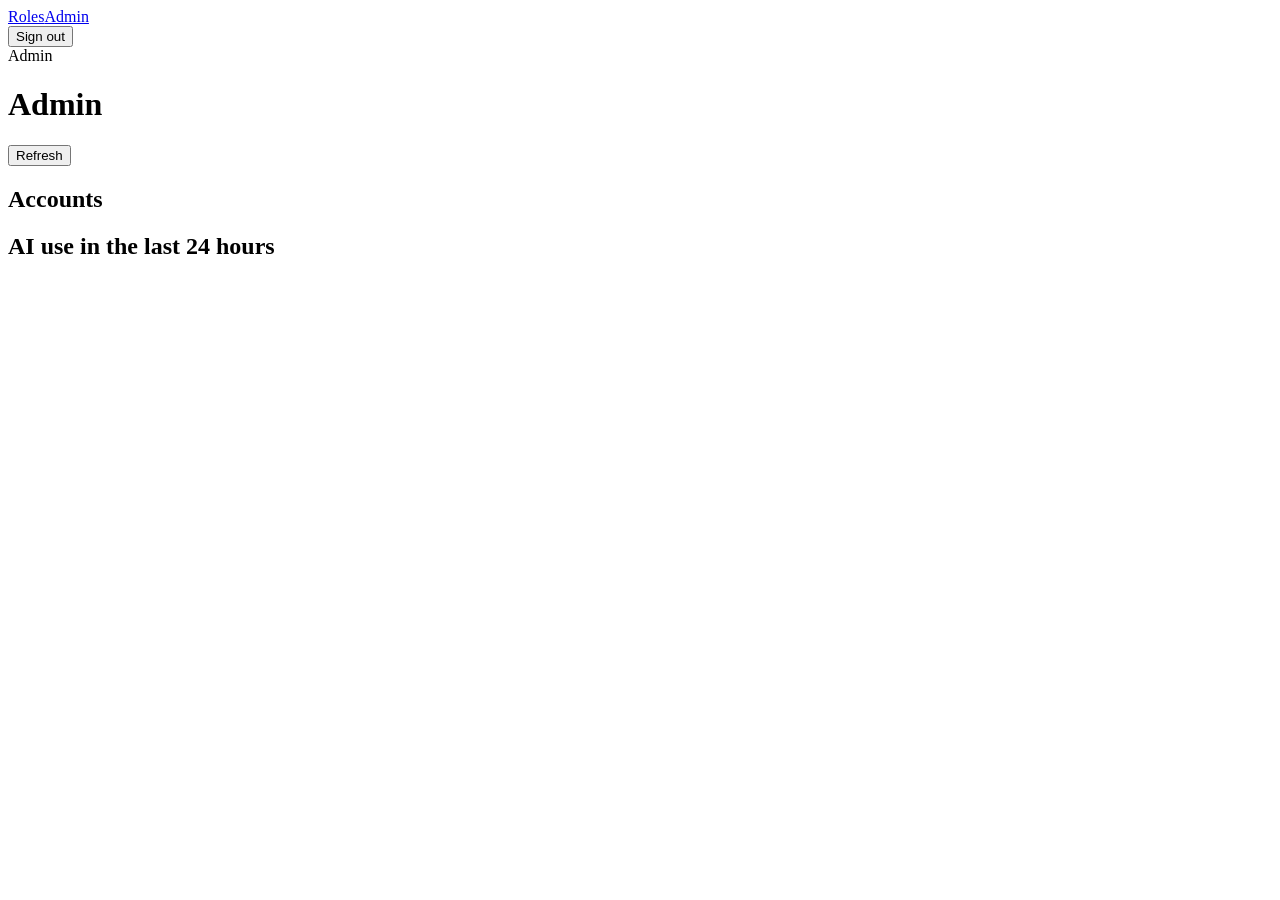
==== frontend/admin.html @ 4de534f7 "Rebuild frontend: home, sign in, admin, recruiter app by screen, room - Home page built around a rea" ====
<!doctype html>
<html lang="en">
<head>
  <meta charset="utf-8">
  <meta name="viewport" content="width=device-width, initial-scale=1">
  <title>Admin - TryOut</title>
  <link rel="icon" href="/static/assets/favicon.svg" type="image/svg+xml">
  <link rel="preconnect" href="https://fonts.googleapis.com">
  <link rel="preconnect" href="https://fonts.gstatic.com" crossorigin>
  <link href="https://fonts.googleapis.com/css2?family=Familjen+Grotesk:wght@500;600&family=IBM+Plex+Sans:wght@400;500;600&family=JetBrains+Mono:wght@400;500&display=swap" rel="stylesheet">
  <link rel="stylesheet" href="/static/css/app.css">
</head>
<body class="app">
  <aside class="side" aria-label="Workspace">
    <div id="brand"></div>
    <nav class="side-nav" aria-label="Main"><a href="/app">Roles</a><a href="/admin" class="on">Admin</a></nav>
    <div class="account"><div id="who" class="who"></div><button type="button" class="btn quiet" id="signOut">Sign out</button></div>
  </aside>
  <div class="main">
    <header class="topbar"><nav class="crumbs" aria-label="Breadcrumb"><span aria-current="page">Admin</span></nav></header>
    <main class="page">
      <div class="page-head"><h1>Admin</h1><div class="actions"><button type="button" class="btn" id="refresh">Refresh</button></div></div>
      <section id="overview" aria-label="System"><div class="skeleton" aria-hidden="true"><i></i><i></i></div></section>
      <section class="panel"><div class="panel-title"><h2>Accounts</h2><span class="hint" id="pendingCount"></span></div><div id="accounts"><div class="skeleton" aria-hidden="true"><i></i><i></i><i></i></div></div></section>
      <section class="panel"><div class="panel-title"><h2>AI use in the last 24 hours</h2></div><div id="usage"></div></section>
    </main>
  </div>
  <script type="module" src="/static/js/admin/main.js"></script>
</body>
</html>
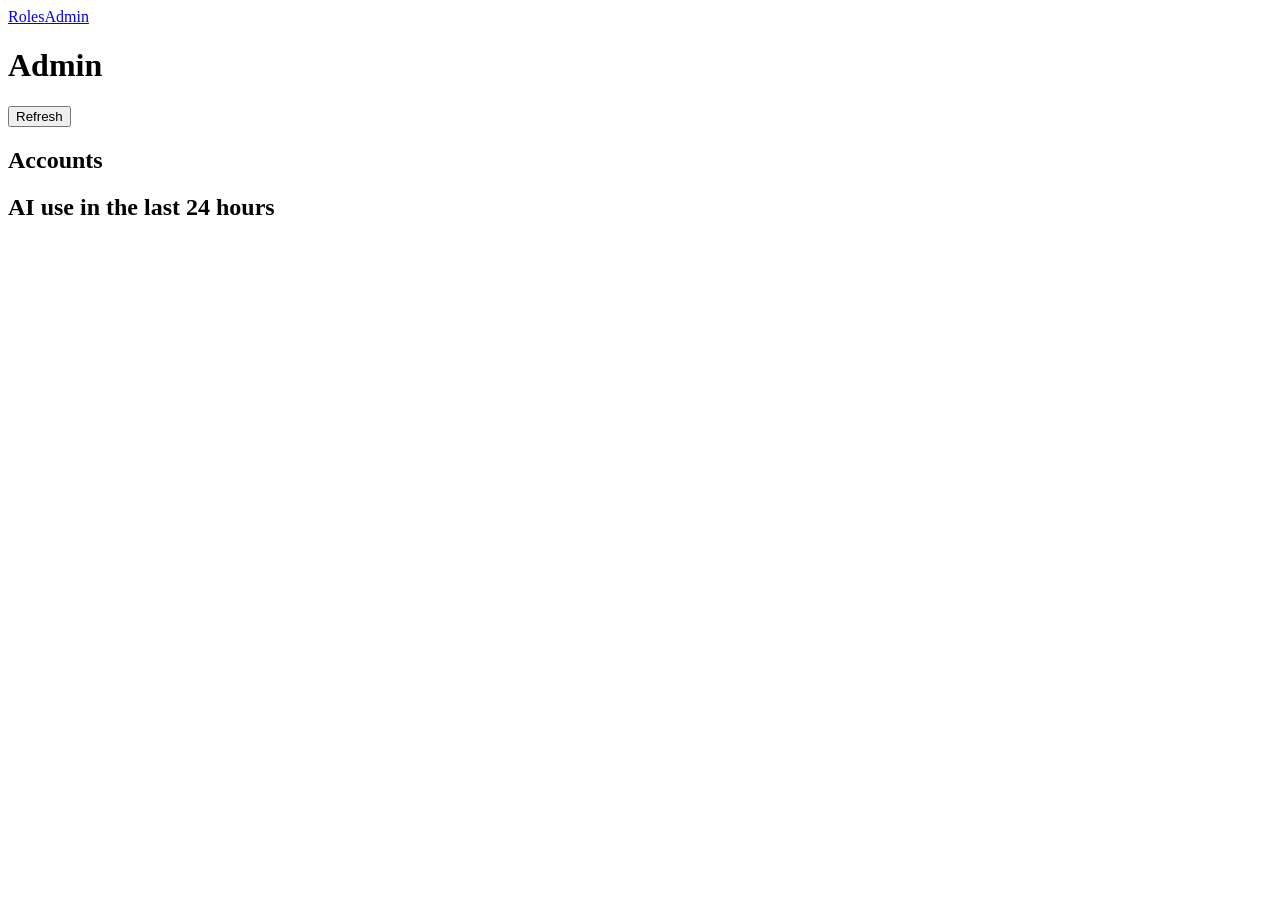
==== commit 461d47bf: "Redesign the workspace shell and guide new users - Top bar replaces the sidebar: logo, Roles, Admin " ====
--- a/frontend/admin.html
+++ b/frontend/admin.html
@@ -11,14 +11,15 @@
   <link rel="stylesheet" href="/static/css/app.css">
 </head>
 <body class="app">
-  <aside class="side" aria-label="Workspace">
-    <div id="brand"></div>
-    <nav class="side-nav" aria-label="Main"><a href="/app">Roles</a><a href="/admin" class="on">Admin</a></nav>
-    <div class="account"><div id="who" class="who"></div><button type="button" class="btn quiet" id="signOut">Sign out</button></div>
-  </aside>
-  <div class="main">
-    <header class="topbar"><nav class="crumbs" aria-label="Breadcrumb"><span aria-current="page">Admin</span></nav></header>
-    <main class="page">
+  <header class="appbar">
+    <div class="appbar-in">
+      <div id="brand"></div>
+      <nav class="appnav" aria-label="Main"><a href="/app#/">Roles</a><a href="/admin" id="adminLink" aria-current="page">Admin</a></nav>
+      <div id="account" class="appbar-account"></div>
+    </div>
+  </header>
+  <div class="page">
+    <main>
       <div class="page-head"><h1>Admin</h1><div class="actions"><button type="button" class="btn" id="refresh">Refresh</button></div></div>
       <section id="overview" aria-label="System"><div class="skeleton" aria-hidden="true"><i></i><i></i></div></section>
       <section class="panel"><div class="panel-title"><h2>Accounts</h2><span class="hint" id="pendingCount"></span></div><div id="accounts"><div class="skeleton" aria-hidden="true"><i></i><i></i><i></i></div></div></section>
